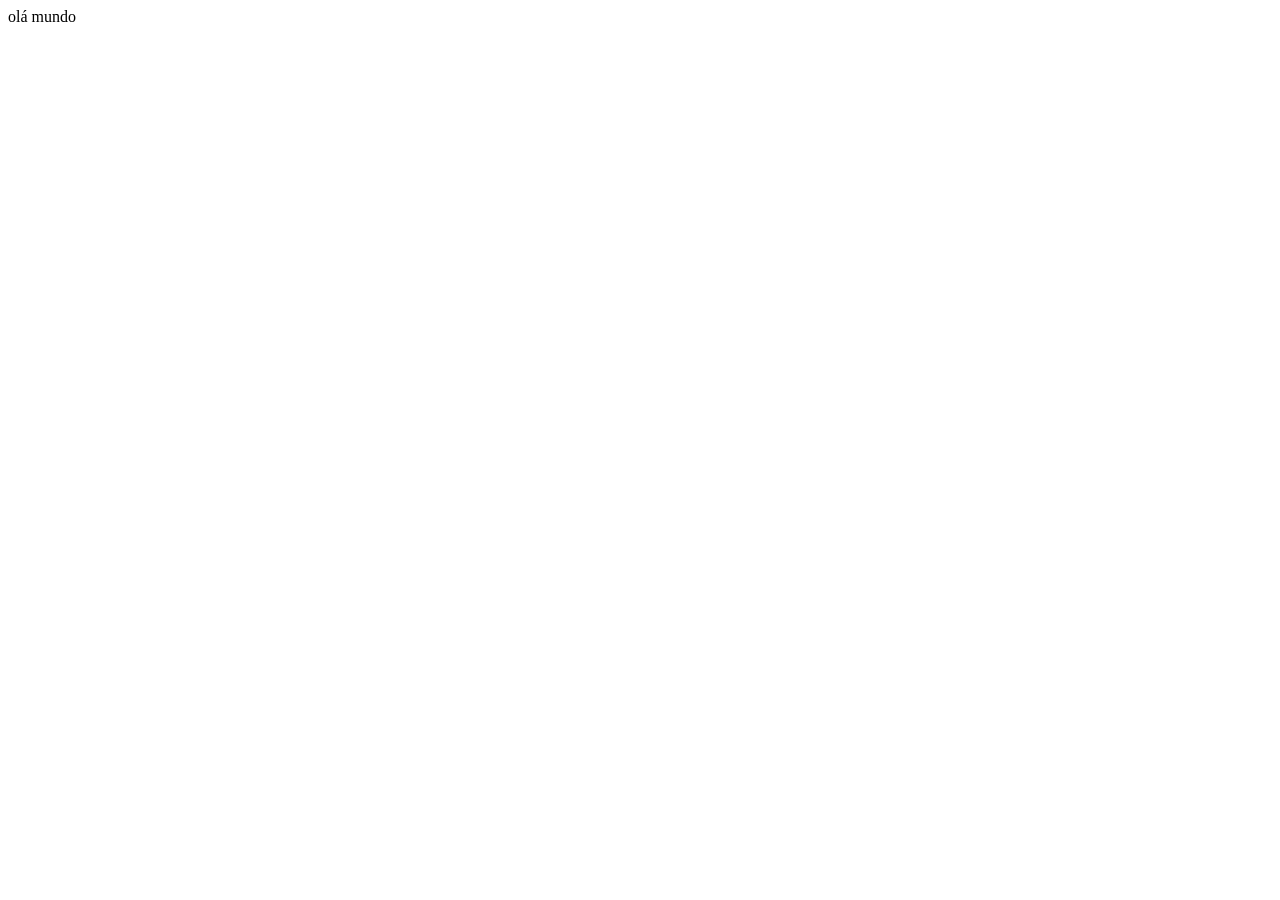
==== index.html @ 2a3ef0cc "feature:criando arquivo de index" ====
<!DOCTYPE html>
<html lang="pt-br">
<head>
    <meta charset="UTF-8">
    <meta name="viewport" content="width=, initial-scale=1.0">
    <title>projeto pessoal</title>
</head>
<body>
    olá mundo
</body>
</html>
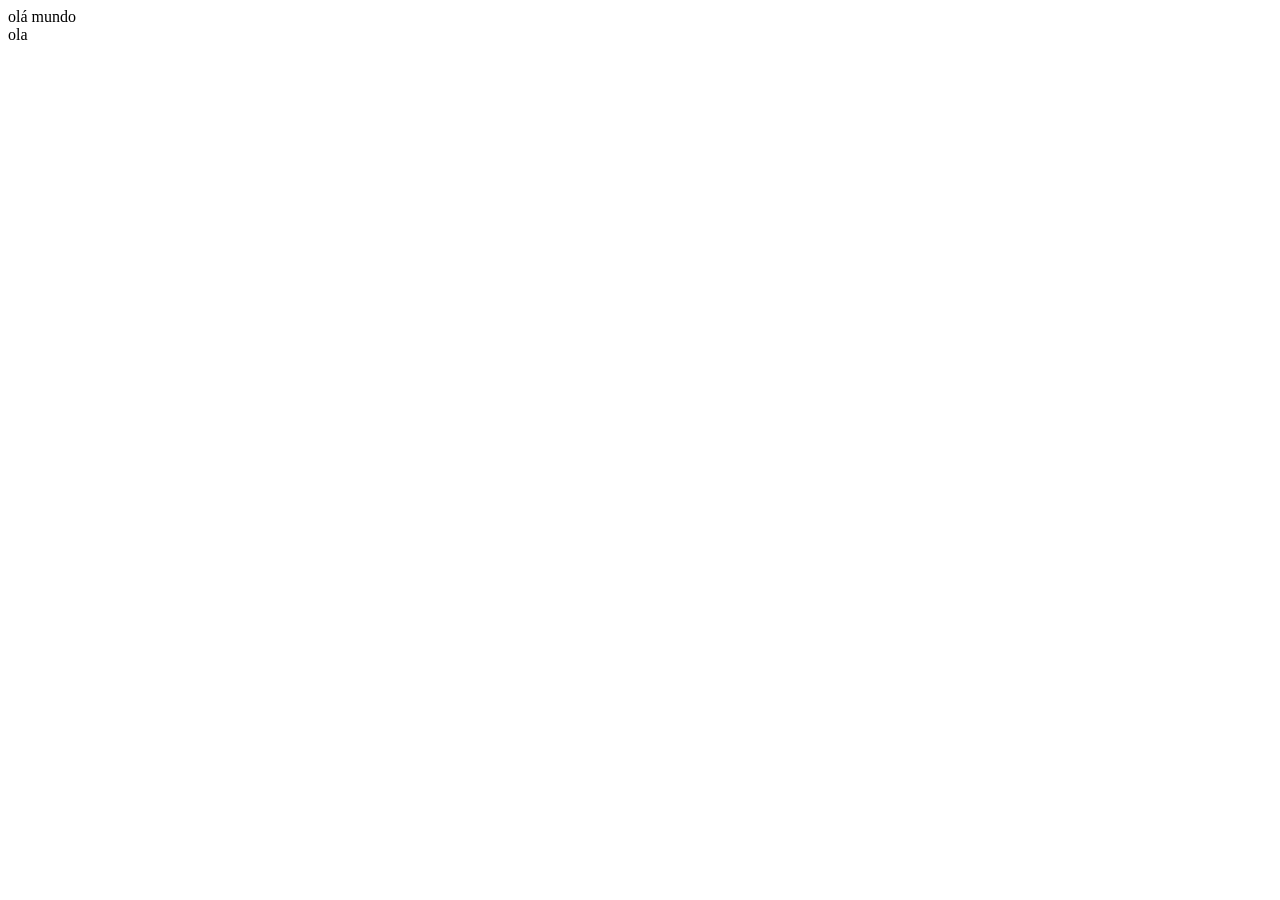
==== commit 7f35445e: "feature:exemplo" ====
--- a/index.html
+++ b/index.html
@@ -7,5 +7,6 @@
 </head>
 <body>
     olá mundo
+    <div>ola</div>
 </body>
 </html>
